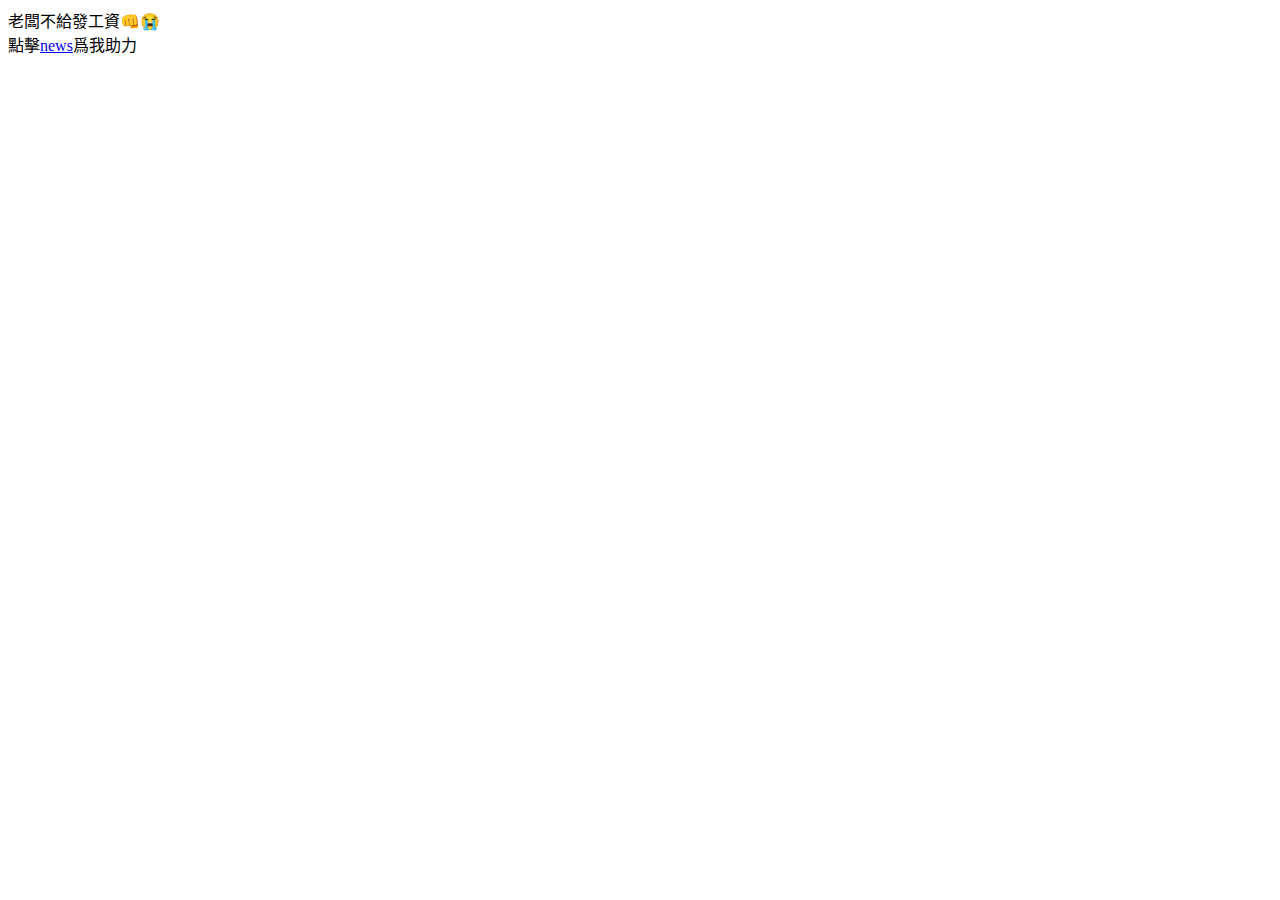
==== index.html @ f029ac43 "20250202012659" ====
<!DOCTYPE html>
<html lang="zh-CN">
    <head>
        <meta charset="utf-8"> 
        <meta name="description" content="newmoon">
        <meta name="author" content="newmoon">
        <link rel="icon" type="image/x-icon" href="img/icon.ico">
        <title>newmoon</title>
        <link rel="stylesheet" href="style.css">
        <script src="script.js"></script>
    </head>
    <body>
        <main>
            <div>
			老闆不給發工資👊😭</br>
			點擊<a href="./news/index.html">news</a>爲我助力
            </div>
        </main>
    </body>
</html>
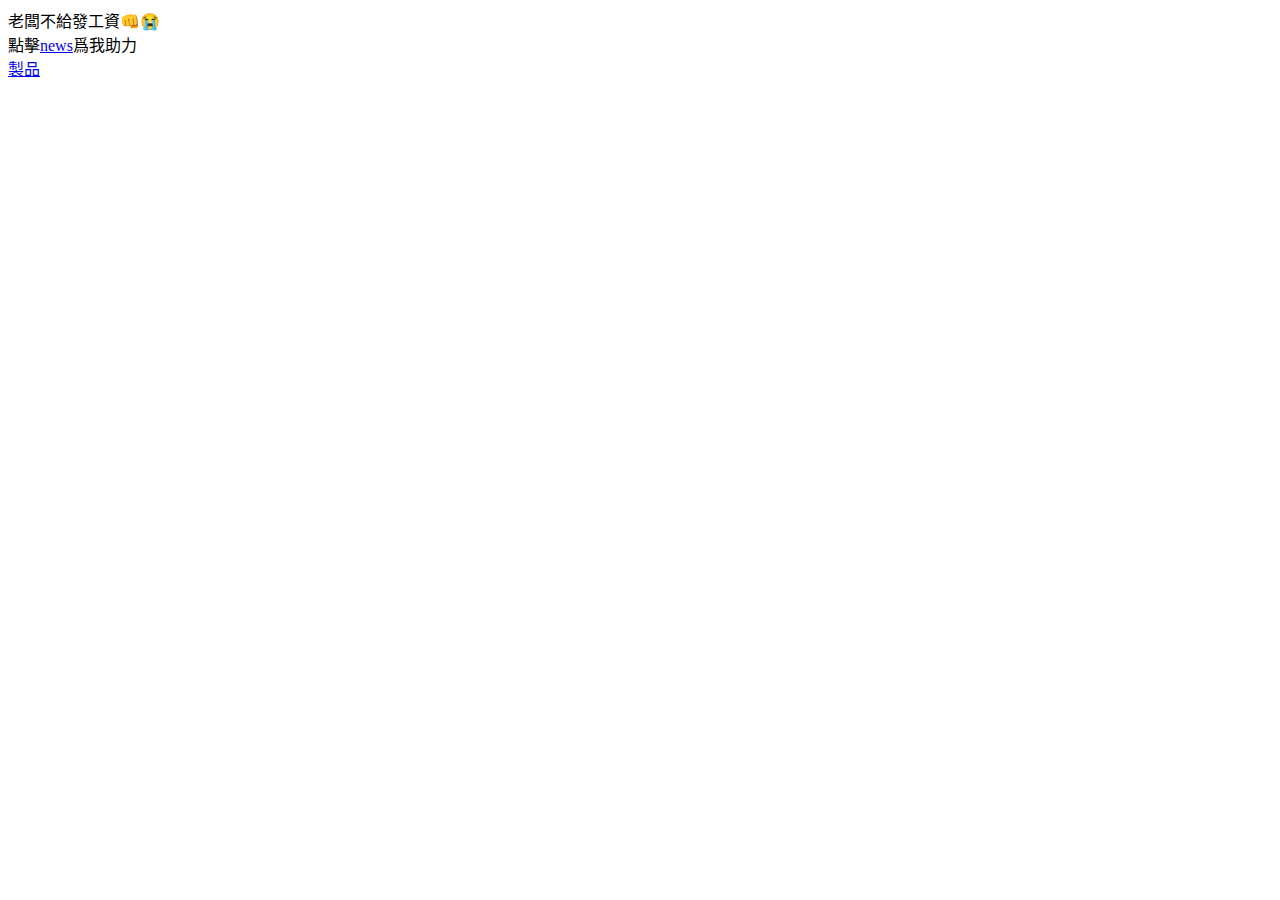
==== commit 47f0c98a: "20250202014250" ====
--- a/index.html
+++ b/index.html
@@ -13,7 +13,8 @@
         <main>
             <div>
 			老闆不給發工資👊😭</br>
-			點擊<a href="./news/index.html">news</a>爲我助力
+			點擊<a href="./news/index.html">news</a>爲我助力</br>
+			<a href="./news/goods.html">製品</a>
             </div>
         </main>
     </body>
